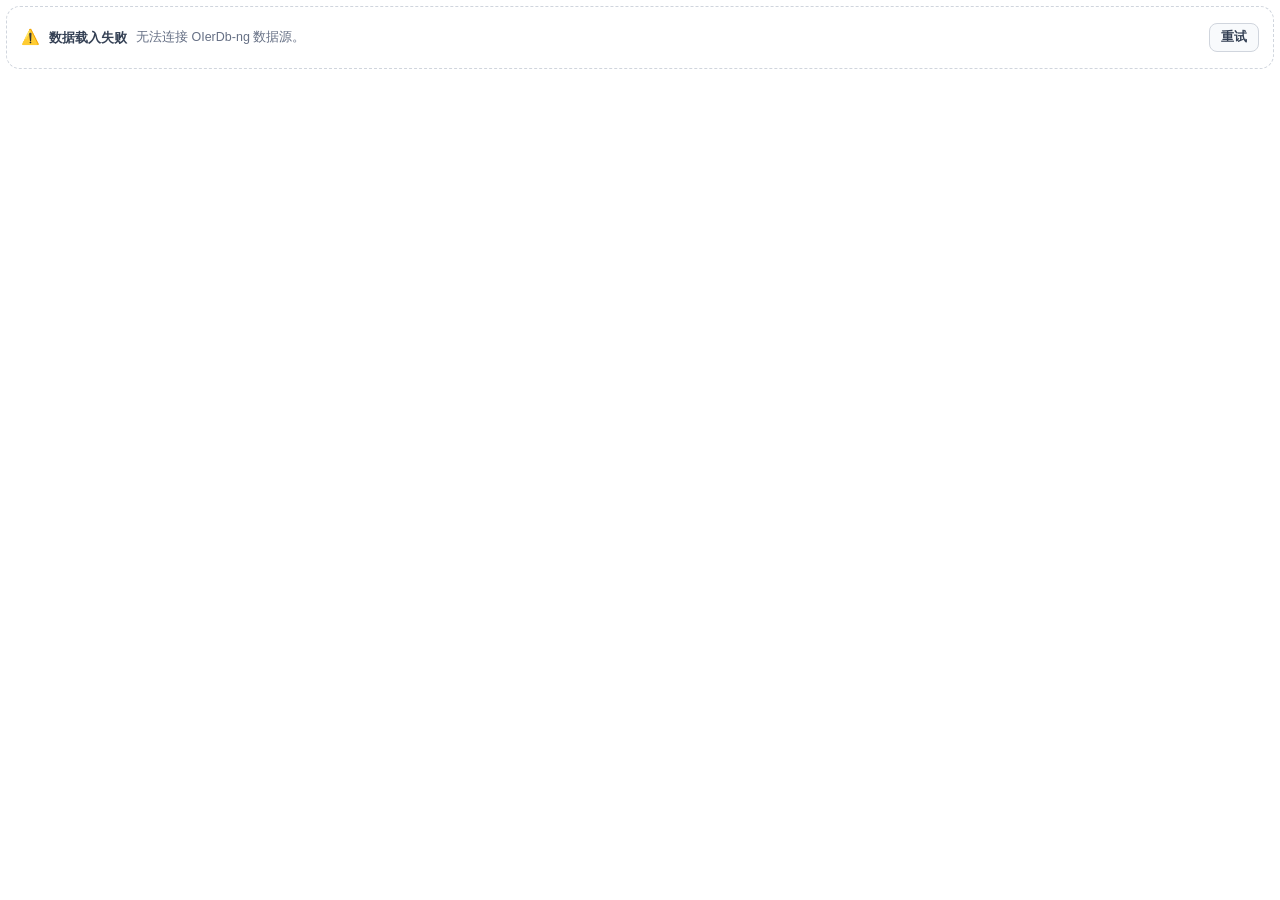
==== card.html @ 83355273 "Add embeddable player cards (card.html + embed.js + profile embed dialog)" ====
<!DOCTYPE html>
<html lang="zh-CN" data-theme="light">
<head>
<meta charset="UTF-8">
<meta name="viewport" content="width=device-width, initial-scale=1.0">
<title>选手卡片 · OI·竞迹</title>
<meta name="robots" content="noindex">
<meta name="color-scheme" content="light dark">
<link rel="stylesheet" href="assets/styles.css">
<link rel="stylesheet" href="assets/card.css">
<link rel="icon" href="data:image/svg+xml,%3Csvg xmlns='http://www.w3.org/2000/svg' viewBox='0 0 32 32'%3E%3Crect width='32' height='32' rx='8' fill='%234338ca'/%3E%3Ctext x='16' y='22' font-size='15' font-family='sans-serif' font-weight='700' fill='white' text-anchor='middle'%3EOI%3C/text%3E%3C/svg%3E">
</head>
<body class="card-page">
<div id="card"><div class="oc-state"><span class="oc-state-ic">⏳</span><b>正在载入…</b></div></div>
<script src="assets/data.js"></script>
<script src="assets/card.js"></script>
</body>
</html>
---- assets/styles.css ----
/* ============================================================
   OI·竞迹 — styles.css
   设计系统：CSS 变量 + 浅色/深色主题
   ============================================================ */

:root {
  --bg: #f3f5fa;
  --bg-soft: #eceff7;
  --surface: #ffffff;
  --surface-2: #f8fafc;
  --ink: #101828;
  --ink-2: #344054;
  --muted: #667085;
  --line: #e4e7ef;
  --line-strong: #d0d5dd;

  --primary: #4f46e5;
  --primary-deep: #4338ca;
  --primary-soft: #eef2ff;
  --primary-ink: #3730a3;

  --ok: #067647;
  --ok-soft: #ecfdf3;
  --warn: #b54708;
  --warn-soft: #fffaeb;
  --danger: #b42318;
  --danger-soft: #fef3f2;

  --gold: #b45309;   --gold-bg: #fef3c7;   --gold-bd: #fcd34d;
  --silver: #475467; --silver-bg: #f2f4f7; --silver-bd: #d0d5dd;
  --bronze: #93370d; --bronze-bg: #ffedd5; --bronze-bd: #fdba74;
  --a1: #b42318;     --a1-bg: #fee4e2;     --a1-bd: #fda29b;
  --a2: #175cd3;     --a2-bg: #d1e9ff;     --a2-bd: #84caff;
  --a3: #475467;     --a3-bg: #f2f4f7;     --a3-bd: #d0d5dd;

  --t-noi: #4f46e5;
  --t-noip: #0e9fdd;
  --t-csps: #12b76a;
  --t-cspj: #f79009;

  --radius: 14px;
  --radius-sm: 9px;
  --shadow: 0 1px 2px rgba(16, 24, 40, .05), 0 8px 24px rgba(16, 24, 40, .07);
  --shadow-sm: 0 1px 2px rgba(16, 24, 40, .06);
  --font: -apple-system, BlinkMacSystemFont, "Segoe UI", "PingFang SC", "Hiragino Sans GB",
          "Microsoft YaHei", "Noto Sans CJK SC", "Source Han Sans SC", sans-serif;
  --mono: ui-monospace, SFMono-Regular, "SF Mono", Menlo, Consolas, "Liberation Mono", monospace;
}

[data-theme="dark"] {
  --bg: #0b1120;
  --bg-soft: #0e1526;
  --surface: #131c31;
  --surface-2: #182238;
  --ink: #e9eefb;
  --ink-2: #c6d0e4;
  --muted: #8b98b5;
  --line: #24304d;
  --line-strong: #33415f;

  --primary: #818cf8;
  --primary-deep: #6d7bf7;
  --primary-soft: #232d52;
  --primary-ink: #a5b4fc;

  --ok: #75e0a7;   --ok-soft: #14291e;
  --warn: #fdb022; --warn-soft: #2b2013;
  --danger: #fda29b; --danger-soft: #2e1a18;

  --gold: #fcd34d;   --gold-bg: #3a2c10;   --gold-bd: #6b4f16;
  --silver: #cbd5e1; --silver-bg: #24304d; --silver-bd: #3b4a6b;
  --bronze: #fdba74; --bronze-bg: #38240f; --bronze-bd: #6b4419;
  --a1: #fda29b;     --a1-bg: #3a1a17;     --a1-bd: #6b2f29;
  --a2: #84caff;     --a2-bg: #12283f;     --a2-bd: #1e4a72;
  --a3: #cbd5e1;     --a3-bg: #24304d;     --a3-bd: #3b4a6b;

  --shadow: 0 1px 2px rgba(0, 0, 0, .4), 0 8px 24px rgba(0, 0, 0, .35);
  --shadow-sm: 0 1px 2px rgba(0, 0, 0, .35);
}

* { box-sizing: border-box; }
html { scroll-behavior: smooth; }
body {
  margin: 0;
  font-family: var(--font);
  background: var(--bg);
  color: var(--ink);
  font-size: 15px;
  line-height: 1.65;
  -webkit-font-smoothing: antialiased;
}
a { color: var(--primary); text-decoration: none; }
a:hover { text-decoration: underline; }
h1, h2, h3, h4 { line-height: 1.3; margin: 0 0 .5em; color: var(--ink); }
p { margin: 0 0 .8em; }
::selection { background: var(--primary); color: #fff; }

/* ---------- 顶栏 ---------- */
.topbar {
  position: sticky; top: 0; z-index: 50;
  background: color-mix(in srgb, var(--surface) 86%, transparent);
  backdrop-filter: blur(10px);
  border-bottom: 1px solid var(--line);
}
.topbar-inner {
  max-width: 1200px; margin: 0 auto; padding: 10px 20px;
  display: flex; align-items: center; gap: 18px;
}
.brand { display: flex; align-items: center; gap: 10px; color: var(--ink); }
.brand:hover { text-decoration: none; }
.brand-logo svg { display: block; border-radius: 9px; box-shadow: var(--shadow-sm); }
.brand-text b { font-size: 17px; letter-spacing: .5px; display: block; line-height: 1.2; }
.brand-text small { color: var(--muted); font-size: 11px; display: block; line-height: 1.3; }
.mainnav { display: flex; gap: 4px; margin-left: auto; flex-wrap: wrap; }
.mainnav a {
  padding: 7px 14px; border-radius: 99px; color: var(--ink-2);
  font-size: 14px; font-weight: 500; transition: background .15s, color .15s;
}
.mainnav a:hover { background: var(--bg-soft); text-decoration: none; }
.mainnav a.active { background: var(--primary-soft); color: var(--primary-ink); font-weight: 600; }
.top-actions { display: flex; align-items: center; gap: 10px; }
.ver-chip {
  font-family: var(--mono); font-size: 11px; color: var(--muted);
  background: var(--surface-2); border: 1px solid var(--line);
  padding: 3px 9px; border-radius: 99px; white-space: nowrap;
}
.theme-toggle {
  display: grid; place-items: center; width: 34px; height: 34px;
  border-radius: 99px; border: 1px solid var(--line); background: var(--surface);
  color: var(--ink-2); cursor: pointer; transition: all .15s;
}
.theme-toggle:hover { border-color: var(--primary); color: var(--primary); }
[data-theme="light"] .ic-moon { display: none; }
[data-theme="dark"] .ic-sun { display: none; }

/* ---------- 演示横幅 ---------- */
.demo-banner {
  max-width: 1200px; margin: 14px auto 0; padding: 9px 16px;
  display: flex; align-items: baseline; gap: 9px;
  background: var(--warn-soft); color: var(--warn);
  border: 1px solid color-mix(in srgb, var(--warn) 30%, transparent);
  border-radius: var(--radius-sm); font-size: 13px;
}
.demo-banner b { font-weight: 650; }
.demo-banner a { color: inherit; text-decoration: underline; }
.demo-banner-dot {
  width: 8px; height: 8px; border-radius: 99px; background: var(--warn);
  flex: none; position: relative; top: -1px;
  animation: pulse 2s infinite;
}
@keyframes pulse {
  0%, 100% { opacity: 1; } 50% { opacity: .35; }
}

/* ---------- 布局 ---------- */
main { max-width: 1200px; margin: 0 auto; padding: 22px 20px 60px; min-height: 60vh; }
.view { animation: fadein .25s ease; }
@keyframes fadein { from { opacity: 0; transform: translateY(4px); } to { opacity: 1; transform: none; } }

.grid-2 { display: grid; grid-template-columns: 1fr 380px; gap: 20px; align-items: start; }
@media (max-width: 960px) { .grid-2 { grid-template-columns: 1fr; } }

.card {
  background: var(--surface); border: 1px solid var(--line);
  border-radius: var(--radius); box-shadow: var(--shadow-sm);
  padding: 18px 20px;
}
.card + .card { margin-top: 16px; }
.card-title {
  display: flex; align-items: center; justify-content: space-between; gap: 10px;
  font-size: 15px; font-weight: 650; margin-bottom: 12px;
}
.card-title .sub { font-size: 12px; color: var(--muted); font-weight: 400; }
.section-title { font-size: 20px; font-weight: 700; margin: 26px 0 14px; }
.section-title:first-child { margin-top: 4px; }

.muted { color: var(--muted); }
.small { font-size: 12.5px; }
.mono { font-family: var(--mono); }
.nowrap { white-space: nowrap; }

/* ---------- Hero ---------- */
.hero {
  position: relative; overflow: hidden;
  border-radius: 20px; padding: 52px 40px 46px;
  background:
    radial-gradient(600px 300px at 15% 0%, color-mix(in srgb, var(--primary) 16%, transparent), transparent 60%),
    radial-gradient(500px 260px at 85% 10%, color-mix(in srgb, var(--t-cspj) 12%, transparent), transparent 60%),
    radial-gradient(700px 320px at 60% 110%, color-mix(in srgb, var(--t-csps) 10%, transparent), transparent 60%),
    var(--surface);
  border: 1px solid var(--line);
  box-shadow: var(--shadow);
  text-align: center;
}
.hero:has(.autocomplete-menu:not([hidden])) { overflow: visible; }
.hero-badge {
  display: inline-flex; align-items: center; gap: 7px;
  font-size: 12.5px; font-weight: 550; color: var(--primary-ink);
  background: var(--primary-soft); border: 1px solid color-mix(in srgb, var(--primary) 25%, transparent);
  border-radius: 99px; padding: 4px 13px; margin-bottom: 16px;
}
.hero h1 { font-size: clamp(26px, 4vw, 40px); letter-spacing: .5px; margin-bottom: 10px; }
.hero h1 .grad {
  background: linear-gradient(90deg, var(--primary), var(--t-noip) 60%, var(--t-csps));
  -webkit-background-clip: text; background-clip: text; color: transparent;
}
.hero .sub { color: var(--muted); font-size: 15.5px; max-width: 620px; margin: 0 auto 26px; }

.search-big { max-width: 640px; margin: 0 auto; position: relative; }
.search-big input {
  width: 100%; padding: 15px 122px 15px 48px;
  font-size: 16px; font-family: var(--font); color: var(--ink);
  background: var(--surface); border: 1.5px solid var(--line-strong);
  border-radius: 99px; outline: none; box-shadow: var(--shadow);
  transition: border-color .15s, box-shadow .15s;
}
.search-big input:focus {
  border-color: var(--primary);
  box-shadow: 0 0 0 4px color-mix(in srgb, var(--primary) 16%, transparent), var(--shadow);
}
.search-big .s-ic {
  position: absolute; left: 17px; top: 50%; transform: translateY(-50%);
  color: var(--muted); pointer-events: none; display: grid;
}
.search-big > button {
  position: absolute; right: 6px; top: 50%; transform: translateY(-50%);
  padding: 9px 22px; border: 0; border-radius: 99px; cursor: pointer;
  background: linear-gradient(135deg, var(--primary), var(--primary-deep));
  color: #fff; font-size: 14.5px; font-weight: 600; font-family: var(--font);
  transition: filter .15s, transform .1s;
}
.search-big > button:hover { filter: brightness(1.1); }
.search-big > button:active { transform: translateY(-50%) scale(.97); }

.chip {
  display: inline-flex; align-items: center; gap: 5px;
  padding: 4px 12px; border-radius: 99px; font-size: 12.5px; font-weight: 500;
  background: var(--surface-2); border: 1px solid var(--line); color: var(--ink-2);
  cursor: pointer; transition: all .15s; white-space: nowrap;
}
a.chip:hover, button.chip:hover { border-color: var(--primary); color: var(--primary); text-decoration: none; }
.chip.on { background: var(--primary-soft); border-color: var(--primary); color: var(--primary-ink); font-weight: 600; }

/* ---------- 统计条 ---------- */
.stats-strip {
  display: grid; grid-template-columns: repeat(6, 1fr); gap: 12px; margin: 20px 0 4px;
}
@media (max-width: 900px) { .stats-strip { grid-template-columns: repeat(3, 1fr); } }
@media (max-width: 520px) { .stats-strip { grid-template-columns: repeat(2, 1fr); } }
.stat {
  background: var(--surface); border: 1px solid var(--line); border-radius: var(--radius);
  padding: 14px 16px; box-shadow: var(--shadow-sm);
}
.stat .v { font-size: 24px; font-weight: 750; letter-spacing: .3px; color: var(--ink); font-variant-numeric: tabular-nums; }
.stat .v small { font-size: 12px; color: var(--muted); font-weight: 400; margin-left: 2px; }
.stat .k { font-size: 12.5px; color: var(--muted); margin-top: 1px; }
.stat.hl { border-color: color-mix(in srgb, var(--primary) 40%, var(--line)); background: linear-gradient(180deg, var(--primary-soft), var(--surface) 70%); }
.stat.hl .v { color: var(--primary-ink); }

/* ---------- 徽章 ---------- */
.badge {
  display: inline-flex; align-items: center; gap: 4px;
  font-size: 11.5px; font-weight: 600; padding: 2px 9px;
  border-radius: 99px; border: 1px solid; line-height: 1.7; white-space: nowrap;
}
.badge.gold   { color: var(--gold);   background: var(--gold-bg);   border-color: var(--gold-bd); }
.badge.silver { color: var(--silver); background: var(--silver-bg); border-color: var(--silver-bd); }
.badge.bronze { color: var(--bronze); background: var(--bronze-bg); border-color: var(--bronze-bd); }
.badge.a1 { color: var(--a1); background: var(--a1-bg); border-color: var(--a1-bd); }
.badge.a2 { color: var(--a2); background: var(--a2-bg); border-color: var(--a2-bd); }
.badge.a3 { color: var(--a3); background: var(--a3-bg); border-color: var(--a3-bd); }
.badge.type { color: var(--muted); background: var(--surface-2); border-color: var(--line); font-weight: 500; }
.badge.ok   { color: var(--ok);   background: var(--ok-soft);   border-color: color-mix(in srgb, var(--ok) 35%, transparent); }
.badge.warn { color: var(--warn); background: var(--warn-soft); border-color: color-mix(in srgb, var(--warn) 40%, transparent); }
.badge.dup  { color: var(--a2); background: var(--a2-bg); border-color: var(--a2-bd); }
.badge.prov { color: var(--primary-ink); background: var(--primary-soft); border-color: color-mix(in srgb, var(--primary) 30%, transparent); }

/* ---------- 选手卡片 ---------- */
.people-grid { display: grid; grid-template-columns: repeat(auto-fill, minmax(272px, 1fr)); gap: 14px; }
.pcard {
  display: block; background: var(--surface); border: 1px solid var(--line);
  border-radius: var(--radius); padding: 16px 18px; color: var(--ink);
  box-shadow: var(--shadow-sm); transition: all .16s; position: relative;
}
a.pcard:hover {
  text-decoration: none; border-color: var(--primary);
  box-shadow: 0 4px 14px color-mix(in srgb, var(--primary) 18%, transparent);
  transform: translateY(-2px);
}
.pcard .nm { font-size: 17px; font-weight: 700; display: flex; align-items: center; gap: 8px; flex-wrap: wrap; }
.pcard .py { color: var(--muted); font-size: 11.5px; font-family: var(--mono); font-weight: 400; }
.pcard .meta { color: var(--muted); font-size: 13px; margin: 4px 0 10px; }
.pcard .row { display: flex; align-items: center; gap: 6px; flex-wrap: wrap; }
.pcard .yrs { font-size: 12px; color: var(--muted); margin-left: auto; font-variant-numeric: tabular-nums; }

/* ---------- 工具条 ---------- */
.toolbar {
  display: flex; gap: 10px; align-items: center; flex-wrap: wrap;
  background: var(--surface); border: 1px solid var(--line);
  border-radius: var(--radius); padding: 12px 14px; margin-bottom: 16px;
  box-shadow: var(--shadow-sm); position: sticky; top: 62px; z-index: 20;
}
.toolbar .grow { flex: 1; min-width: 180px; }
.toolbar input[type="search"], .toolbar input[type="text"], .toolbar select {
  padding: 8px 13px; border: 1px solid var(--line-strong); border-radius: var(--radius-sm);
  background: var(--surface-2); color: var(--ink); font-size: 14px; font-family: var(--font);
  outline: none; transition: border-color .15s, box-shadow .15s; width: 100%;
}
.toolbar select { width: auto; cursor: pointer; }
.toolbar input:focus, .toolbar select:focus {
  border-color: var(--primary);
  box-shadow: 0 0 0 3px color-mix(in srgb, var(--primary) 15%, transparent);
}
.toolbar .count { font-size: 12.5px; color: var(--muted); white-space: nowrap; }

.btn {
  display: inline-flex; align-items: center; gap: 6px;
  padding: 8px 15px; border-radius: var(--radius-sm); cursor: pointer;
  font-size: 13.5px; font-weight: 600; font-family: var(--font);
  border: 1px solid var(--line-strong); background: var(--surface); color: var(--ink-2);
  transition: all .15s; white-space: nowrap;
}
.btn:hover { border-color: var(--primary); color: var(--primary); }
.btn.primary {
  background: linear-gradient(135deg, var(--primary), var(--primary-deep));
  border-color: transparent; color: #fff;
}
.btn.primary:hover { filter: brightness(1.1); color: #fff; }
.btn svg { flex: none; }

/* ---------- 提示条 ---------- */
.callout {
  display: flex; gap: 10px; align-items: flex-start;
  border-radius: var(--radius-sm); padding: 11px 15px; font-size: 13.5px;
  border: 1px solid; margin-bottom: 14px;
}
.callout .ic { flex: none; margin-top: 2px; }
.callout.info { background: var(--primary-soft); border-color: color-mix(in srgb, var(--primary) 28%, transparent); color: var(--primary-ink); }
.callout.warn { background: var(--warn-soft); border-color: color-mix(in srgb, var(--warn) 35%, transparent); color: var(--warn); }
.callout.ok   { background: var(--ok-soft); border-color: color-mix(in srgb, var(--ok) 30%, transparent); color: var(--ok); }
.callout a { color: inherit; text-decoration: underline; }

/* ---------- 表格 ---------- */
.table-wrap {
  background: var(--surface); border: 1px solid var(--line);
  border-radius: var(--radius); box-shadow: var(--shadow-sm);
  overflow: auto; max-height: 70vh;
}
table.tbl { width: 100%; border-collapse: collapse; font-size: 14px; min-width: 640px; }
.tbl thead th {
  position: sticky; top: 0; z-index: 5;
  background: var(--surface-2); color: var(--muted);
  font-size: 12px; font-weight: 650; text-transform: none; letter-spacing: .3px;
  text-align: left; padding: 10px 14px; border-bottom: 1px solid var(--line);
  white-space: nowrap; user-select: none;
}
.tbl thead th.sortable { cursor: pointer; }
.tbl thead th.sortable:hover { color: var(--primary); }
.tbl thead th .arr { font-size: 10px; margin-left: 3px; color: var(--primary); }
.tbl tbody td { padding: 9px 14px; border-bottom: 1px solid var(--line); vertical-align: middle; }
.tbl tbody tr:last-child td { border-bottom: 0; }
.tbl tbody tr { transition: background .12s; }
.tbl tbody tr:hover { background: var(--surface-2); }
.tbl .num { font-variant-numeric: tabular-nums; text-align: right; }
.tbl .nm-cell { font-weight: 600; white-space: nowrap; }
.rank-pill {
  display: inline-grid; place-items: center; min-width: 26px; height: 24px; padding: 0 6px;
  border-radius: 7px; font-weight: 700; font-size: 12.5px; font-variant-numeric: tabular-nums;
  background: var(--surface-2); border: 1px solid var(--line); color: var(--ink-2);
}
.rank-pill.r1 { background: var(--gold-bg); border-color: var(--gold-bd); color: var(--gold); }
.rank-pill.r2 { background: var(--silver-bg); border-color: var(--silver-bd); color: var(--silver); }
.rank-pill.r3 { background: var(--bronze-bg); border-color: var(--bronze-bd); color: var(--bronze); }

/* ---------- 选手档案页 ---------- */
.crumb { font-size: 13px; color: var(--muted); margin-bottom: 14px; display: flex; gap: 6px; align-items: center; flex-wrap: wrap; }
.crumb a { color: var(--muted); }
.crumb a:hover { color: var(--primary); }

.profile-head {
  background:
    radial-gradient(500px 200px at 90% 0%, color-mix(in srgb, var(--primary) 12%, transparent), transparent 60%),
    var(--surface);
  border: 1px solid var(--line); border-radius: 20px;
  padding: 26px 30px; box-shadow: var(--shadow);
  display: flex; gap: 22px; align-items: flex-start; flex-wrap: wrap;
}
.avatar {
  width: 68px; height: 68px; border-radius: 18px; flex: none;
  display: grid; place-items: center; font-size: 26px; font-weight: 800; color: #fff;
  background: linear-gradient(135deg, var(--primary), var(--t-noip));
  box-shadow: var(--shadow-sm); letter-spacing: 1px;
}
.profile-head .info { flex: 1; min-width: 240px; }
.profile-head h1 { font-size: 27px; margin-bottom: 2px; display: flex; align-items: center; gap: 10px; flex-wrap: wrap; }
.profile-head .alias { color: var(--muted); font-size: 13px; }
.profile-head .tags { display: flex; gap: 7px; flex-wrap: wrap; margin-top: 10px; }
.profile-stats { display: flex; gap: 26px; flex-wrap: wrap; align-self: center; }
.pstat { text-align: center; }
.pstat .v { font-size: 22px; font-weight: 750; color: var(--ink); font-variant-numeric: tabular-nums; }
.pstat .v small { font-size: 12px; color: var(--muted); font-weight: 400; }
.pstat .k { font-size: 12px; color: var(--muted); }

/* ---------- 时间线 ---------- */
.timeline { position: relative; margin: 6px 0 0 8px; padding-left: 26px; }
.timeline::before {
  content: ""; position: absolute; left: 7px; top: 6px; bottom: 6px; width: 2px;
  background: linear-gradient(180deg, var(--primary), color-mix(in srgb, var(--primary) 15%, var(--line)));
  border-radius: 2px;
}
.tl-year {
  position: relative; font-size: 13px; font-weight: 750; color: var(--primary-ink);
  margin: 18px 0 10px; letter-spacing: .5px;
}
.tl-year::before {
  content: ""; position: absolute; left: -25px; top: 6px;
  width: 12px; height: 12px; border-radius: 99px;
  background: var(--surface); border: 3px solid var(--primary);
}
.tl-year:first-child { margin-top: 2px; }
.tl-item {
  position: relative; background: var(--surface); border: 1px solid var(--line);
  border-radius: var(--radius); padding: 13px 17px; margin-bottom: 10px;
  box-shadow: var(--shadow-sm); transition: all .15s;
}
.tl-item:hover { border-color: color-mix(in srgb, var(--primary) 45%, var(--line)); }
.tl-item::before {
  content: ""; position: absolute; left: -23px; top: 20px;
  width: 8px; height: 8px; border-radius: 99px; background: var(--line-strong);
}
.tl-item.top::before { background: var(--gold); box-shadow: 0 0 0 3px var(--gold-bg); }
.tl-item .l1 { display: flex; align-items: center; gap: 8px; flex-wrap: wrap; }
.tl-item .cname { font-weight: 700; font-size: 15px; }
.tl-item .l1 .sp { margin-left: auto; font-size: 12px; color: var(--muted); }
.tl-item .l2 { display: flex; gap: 14px; flex-wrap: wrap; margin-top: 6px; font-size: 13px; color: var(--ink-2); }
.tl-item .l2 b { font-variant-numeric: tabular-nums; color: var(--ink); }
.tl-item .l3 { margin-top: 7px; display: flex; gap: 6px; align-items: center; flex-wrap: wrap; font-size: 12px; color: var(--muted); }
.tl-item .note-line {
  margin-top: 8px; padding: 7px 11px; border-radius: 8px; font-size: 12.5px;
  background: var(--warn-soft); color: var(--warn); border: 1px dashed color-mix(in srgb, var(--warn) 45%, transparent);
}
.type-dot { width: 9px; height: 9px; border-radius: 3px; display: inline-block; flex: none; }
.type-dot.NOI { background: var(--t-noi); } .type-dot.NOIP { background: var(--t-noip); }
.type-dot.CSP-S { background: var(--t-csps); } .type-dot.CSP-J { background: var(--t-cspj); }

/* ---------- 赛事卡片 ---------- */
.contest-groups { display: grid; gap: 18px; }
.contest-grid { display: grid; grid-template-columns: repeat(auto-fill, minmax(255px, 1fr)); gap: 12px; }
.ccard {
  display: block; background: var(--surface); border: 1px solid var(--line);
  border-radius: var(--radius); padding: 15px 18px; color: var(--ink);
  box-shadow: var(--shadow-sm); transition: all .16s;
}
a.ccard:hover { text-decoration: none; border-color: var(--primary); transform: translateY(-2px); box-shadow: var(--shadow); }
.ccard .t { display: flex; align-items: center; gap: 8px; font-weight: 700; font-size: 15.5px; }
.ccard .full { color: var(--muted); font-size: 12.5px; margin: 3px 0 9px; }
.ccard .row { display: flex; gap: 6px; align-items: center; flex-wrap: wrap; }
.ccard .cnt { margin-left: auto; font-size: 12px; color: var(--muted); font-variant-numeric: tabular-nums; }

/* ---------- 图表 ---------- */
.bars { display: grid; gap: 9px; }
.bar-row { display: grid; grid-template-columns: 150px 1fr 56px; gap: 12px; align-items: center; font-size: 13.5px; }
.bar-row .lb { color: var(--ink-2); text-align: right; overflow: hidden; text-overflow: ellipsis; white-space: nowrap; }
.bar-row .lb a { color: var(--ink-2); font-weight: 550; }
.bar-row .lb a:hover { color: var(--primary); }
.bar-track { height: 20px; background: var(--bg-soft); border-radius: 6px; overflow: hidden; position: relative; }
.bar-fill {
  height: 100%; width: 0; border-radius: 6px;
  background: linear-gradient(90deg, color-mix(in srgb, var(--primary) 75%, var(--t-noip)), var(--primary));
  transition: width .9s cubic-bezier(.22, .8, .36, 1);
}
.bar-fill.c-noi { background: linear-gradient(90deg, #6366f1, var(--t-noi)); }
.bar-fill.c-noip { background: linear-gradient(90deg, #38bdf8, var(--t-noip)); }
.bar-fill.c-csps { background: linear-gradient(90deg, #34d399, var(--t-csps)); }
.bar-fill.c-cspj { background: linear-gradient(90deg, #fbbf24, var(--t-cspj)); }
.bar-row .vl { font-weight: 700; font-variant-numeric: tabular-nums; color: var(--ink); }
.bar-row .vl small { font-weight: 400; color: var(--muted); }
@media (max-width: 640px) { .bar-row { grid-template-columns: 96px 1fr 48px; } }

.legend { display: flex; gap: 14px; flex-wrap: wrap; font-size: 12.5px; color: var(--muted); margin: 4px 0 12px; }
.legend .li { display: inline-flex; align-items: center; gap: 6px; }
.legend .sw { width: 11px; height: 11px; border-radius: 3.5px; }

.stacked-row { display: grid; grid-template-columns: 110px 1fr; gap: 12px; align-items: center; margin-bottom: 9px; font-size: 13px; }
.stacked-track { display: flex; height: 22px; border-radius: 6px; overflow: hidden; background: var(--bg-soft); }
.stacked-seg { height: 100%; width: 0; transition: width .9s cubic-bezier(.22, .8, .36, 1); }
.stacked-seg:hover { filter: brightness(1.12); }
.seg-gold { background: linear-gradient(180deg, #fcd34d, #f59e0b); }
.seg-silver { background: linear-gradient(180deg, #cbd5e1, #94a3b8); }
.seg-bronze { background: linear-gradient(180deg, #fdba74, #ea8c3f); }
.seg-a1 { background: linear-gradient(180deg, #fda29b, #f0685c); }
.seg-a2 { background: linear-gradient(180deg, #84caff, #4aa3f0); }
.seg-a3 { background: linear-gradient(180deg, #cbd5e1, #98a2b3); }

.svg-chart { width: 100%; height: auto; display: block; }
.svg-chart text { font-family: var(--font); }

.metric-toggle { display: inline-flex; border: 1px solid var(--line-strong); border-radius: 99px; overflow: hidden; background: var(--surface-2); }
.metric-toggle button {
  border: 0; background: transparent; padding: 6px 15px; cursor: pointer;
  font-size: 13px; font-family: var(--font); color: var(--muted); font-weight: 550; transition: all .15s;
}
.metric-toggle button.on { background: var(--primary); color: #fff; }

/* ---------- Tab ---------- */
.tabs { display: flex; gap: 6px; margin-bottom: 16px; flex-wrap: wrap; }
.tabs button {
  padding: 8px 18px; border-radius: 99px; cursor: pointer; font-size: 14px; font-weight: 600;
  border: 1px solid var(--line); background: var(--surface); color: var(--ink-2);
  font-family: var(--font); transition: all .15s;
}
.tabs button:hover { border-color: var(--primary); color: var(--primary); }
.tabs button.on { background: var(--primary); border-color: var(--primary); color: #fff; box-shadow: var(--shadow-sm); }

/* ---------- 关于页 / 数据模型图 ---------- */
.model-diagram { display: grid; gap: 10px; }
.model-stage {
  display: flex; align-items: center; gap: 14px;
  background: var(--surface-2); border: 1px solid var(--line);
  border-radius: var(--radius-sm); padding: 12px 16px;
}
.model-stage .n {
  width: 30px; height: 30px; flex: none; border-radius: 9px; display: grid; place-items: center;
  background: var(--primary-soft); color: var(--primary-ink); font-weight: 800; font-size: 14px;
}
.model-stage .t b { display: block; font-size: 14px; }
.model-stage .t span { font-size: 12.5px; color: var(--muted); }
.model-arrow { text-align: center; color: var(--muted); font-size: 15px; line-height: 1; margin: -4px 0; }

.kv-grid { display: grid; grid-template-columns: repeat(auto-fill, minmax(230px, 1fr)); gap: 10px; }
.kv {
  background: var(--surface-2); border: 1px solid var(--line); border-radius: var(--radius-sm);
  padding: 10px 14px; font-size: 13px;
}
.kv b { display: block; font-size: 13.5px; margin-bottom: 2px; }
.kv span { color: var(--muted); }

.src-card { border: 1px solid var(--line); border-radius: var(--radius-sm); padding: 13px 16px; background: var(--surface-2); }
.src-card + .src-card { margin-top: 10px; }
.src-card .t { display: flex; gap: 8px; align-items: center; flex-wrap: wrap; font-weight: 650; font-size: 14px; }
.src-card .d { font-size: 12.5px; color: var(--muted); margin-top: 5px; }

.dl-cols { display: grid; grid-template-columns: 1fr 1fr; gap: 16px; }
@media (max-width: 760px) { .dl-cols { grid-template-columns: 1fr; } }
.dl-list { margin: 0; padding-left: 20px; font-size: 14px; color: var(--ink-2); }
.dl-list li { margin-bottom: 7px; }
.dl-list.no li::marker { color: var(--danger); }
.dl-list.yes li::marker { color: var(--ok); }

/* ---------- 空状态 / 页脚 / Toast ---------- */
.empty { text-align: center; padding: 54px 20px; color: var(--muted); }
.empty .big { font-size: 38px; margin-bottom: 8px; opacity: .5; }
.empty b { color: var(--ink-2); }

.site-footer { border-top: 1px solid var(--line); background: var(--surface); margin-top: 30px; }
.footer-inner {
  max-width: 1200px; margin: 0 auto; padding: 26px 20px 34px;
  display: grid; grid-template-columns: 1.2fr 1fr 1.4fr; gap: 26px;
}
@media (max-width: 860px) { .footer-inner { grid-template-columns: 1fr; gap: 18px; } }
.footer-brand b { font-size: 15.5px; }
.footer-brand p, .footer-note { font-size: 12.5px; color: var(--muted); margin: 6px 0 0; line-height: 1.7; }
.footer-meta { font-size: 12.5px; color: var(--muted); display: grid; gap: 4px; align-content: start; }
.footer-meta b { color: var(--ink-2); }

.toast {
  position: fixed; left: 50%; bottom: 30px; transform: translateX(-50%) translateY(20px);
  background: var(--ink); color: var(--bg); padding: 10px 20px; border-radius: 99px;
  font-size: 13.5px; font-weight: 550; box-shadow: var(--shadow);
  opacity: 0; pointer-events: none; transition: all .3s; z-index: 100; max-width: 86vw;
}
.toast.show { opacity: 1; transform: translateX(-50%) translateY(0); }

/* ---------- 杂项 ---------- */
.pill-row { display: flex; gap: 7px; flex-wrap: wrap; }
.split { display: flex; align-items: center; justify-content: space-between; gap: 12px; flex-wrap: wrap; }
hr.sep { border: 0; border-top: 1px solid var(--line); margin: 18px 0; }
.school-hist { display: flex; gap: 8px; flex-wrap: wrap; align-items: center; }
.school-hist .sh {
  display: inline-flex; align-items: center; gap: 7px; font-size: 13px;
  background: var(--surface-2); border: 1px solid var(--line); border-radius: 99px; padding: 5px 13px;
}
.school-hist .sh .st { font-size: 11px; color: var(--muted); }
.school-hist .arr { color: var(--muted); }
.backtop { display: none; }
@media (max-width: 640px) {
  main { padding: 16px 12px 50px; }
  .hero { padding: 36px 18px 32px; }
  .profile-head { padding: 20px; }
  .toolbar { position: static; }
  .topbar-inner { padding: 8px 12px; gap: 10px; }
  .brand-text small { display: none; }
  .ver-chip { display: none; }
}

/* ---- 年级 / 届别 徽标 ---- */
.badge.grade { color: var(--primary-ink); background: var(--primary-soft); border-color: color-mix(in srgb, var(--primary) 28%, transparent); font-weight: 600; }
.badge.grade.grad { color: var(--muted); background: var(--surface-2); border-color: var(--line); font-weight: 500; }

/* ---- 省份 / 学校 实体命中 chips ---- */
.entity-hits { display: flex; flex-wrap: wrap; gap: 8px; margin: 0 0 14px; }
.entity-hits .chip {
  display: inline-flex; align-items: center; gap: 6px; padding: 6px 11px; border-radius: 999px;
  border: 1px solid var(--line); background: var(--surface); color: var(--ink); font-size: 13px; text-decoration: none;
  transition: border-color .15s, background .15s, transform .15s;
}
.entity-hits .chip:hover { border-color: var(--primary); background: var(--primary-soft); transform: translateY(-1px); }
.entity-hits .chip .py { font-family: var(--mono, ui-monospace, monospace); font-size: 11.5px; color: var(--muted); }
.entity-hits .chip .n { font-size: 11.5px; color: var(--muted); padding-left: 6px; border-left: 1px solid var(--line); }
.entity-hits .chip.prov { border-color: color-mix(in srgb, var(--primary) 35%, transparent); }

/* Province / school autocomplete suggestions */
.entity-autocomplete { position: relative; width: 100%; }
.autocomplete-menu {
  position: absolute; z-index: 80; top: calc(100% + 5px); left: 0; right: 0;
  max-height: 280px; overflow-y: auto; padding: 5px;
  background: var(--surface); border: 1px solid var(--line-strong); border-radius: 10px;
  box-shadow: var(--shadow); 
}
.autocomplete-menu[hidden] { display: none; }
.suggestion {
  width: 100%; display: flex; align-items: center; justify-content: space-between; gap: 12px;
  padding: 8px 10px; border: 0; border-radius: 7px; background: transparent; color: var(--ink);
  font: inherit; text-align: left; cursor: pointer;
}
.suggestion:hover, .suggestion:focus { background: var(--primary-soft); outline: none; }
.suggestion small { color: var(--muted); font-size: 11px; white-space: nowrap; }
.more-results { display: flex; margin: 16px auto 28px; }

/* ============================================================
   嵌入选手卡片：档案页按钮 + 弹窗
   ============================================================ */
.profile-side { display: flex; flex-direction: column; gap: 10px; align-items: stretch; flex: none; }
.btn.embed-btn { justify-content: center; }
.btn.embed-btn .em-ic { font-size: 13px; line-height: 1; }

.modal-backdrop {
  position: fixed; inset: 0; z-index: 200;
  background: rgba(16, 24, 40, .52);
  -webkit-backdrop-filter: blur(3px); backdrop-filter: blur(3px);
  display: flex; align-items: center; justify-content: center;
  padding: 18px;
  animation: modal-fade .16s ease;
}
@keyframes modal-fade { from { opacity: 0; } to { opacity: 1; } }
.modal {
  width: min(820px, 100%); max-height: calc(100vh - 36px); overflow: auto;
  background: var(--surface); color: var(--ink);
  border: 1px solid var(--line); border-radius: 16px;
  box-shadow: 0 24px 64px rgba(16, 24, 40, .28);
}
.modal-head {
  display: flex; align-items: flex-start; gap: 14px;
  padding: 18px 20px 14px; border-bottom: 1px solid var(--line);
  position: sticky; top: 0; background: var(--surface); z-index: 2;
}
.modal-head h3 { margin: 0; font-size: 17px; }
.modal-head p { margin: 3px 0 0; }
.modal-close {
  margin-left: auto; flex: none; width: 32px; height: 32px; cursor: pointer;
  border-radius: 9px; border: 1px solid var(--line); background: var(--surface-2);
  color: var(--ink-2); font-size: 18px; line-height: 1; font-family: var(--font);
}
.modal-close:hover { border-color: var(--danger); color: var(--danger); }
.modal-body { padding: 16px 20px 20px; }

.embed-stage {
  border: 1px solid var(--line); border-radius: 12px; overflow: hidden;
  background:
    linear-gradient(45deg, color-mix(in srgb, var(--line) 45%, transparent) 25%, transparent 25%, transparent 75%, color-mix(in srgb, var(--line) 45%, transparent) 75%) 0 0/16px 16px,
    linear-gradient(45deg, color-mix(in srgb, var(--line) 45%, transparent) 25%, transparent 25%, transparent 75%, color-mix(in srgb, var(--line) 45%, transparent) 75%) 8px 8px/16px 16px,
    var(--surface-2);
}
.embed-stage-head {
  display: flex; align-items: center; justify-content: space-between; gap: 10px;
  padding: 7px 12px; font-size: 11.5px; color: var(--muted);
  background: var(--surface); border-bottom: 1px solid var(--line);
  font-weight: 600; letter-spacing: .2px;
}
.embed-preview { padding: 16px; display: flex; justify-content: center; min-height: 120px; }
.embed-preview iframe { border: 0; width: 100%; max-width: 380px; display: block; }
.embed-preview.is-mini iframe { max-width: 560px; }

.embed-controls { display: flex; flex-wrap: wrap; gap: 14px 22px; margin: 16px 0 4px; }
.embed-field { display: flex; flex-direction: column; gap: 6px; }
.embed-field > label { font-size: 11.5px; font-weight: 700; color: var(--muted); letter-spacing: .3px; }
.seg { display: inline-flex; border: 1px solid var(--line-strong); border-radius: 10px; overflow: hidden; background: var(--surface-2); }
.seg button {
  padding: 6px 13px; font-size: 12.5px; font-weight: 600; font-family: var(--font);
  border: 0; background: transparent; color: var(--ink-2); cursor: pointer; white-space: nowrap;
}
.seg button + button { border-left: 1px solid var(--line); }
.seg button:hover { color: var(--primary); }
.seg button.on { background: var(--primary); color: #fff; }
.embed-check { display: inline-flex; align-items: center; gap: 7px; font-size: 12.5px; color: var(--ink-2); cursor: pointer; }
.embed-check input { accent-color: var(--primary); width: 15px; height: 15px; }

.embed-code { margin-top: 14px; }
.embed-code-head { display: flex; align-items: center; gap: 8px; margin-bottom: 6px; }
.embed-code-head span { font-size: 11.5px; font-weight: 700; color: var(--muted); letter-spacing: .3px; }
.embed-code pre {
  margin: 0; padding: 12px 13px; overflow: auto; max-height: 168px;
  background: var(--bg-soft); border: 1px solid var(--line); border-radius: 10px;
  font-family: var(--mono); font-size: 11.5px; line-height: 1.7; color: var(--ink-2);
  white-space: pre-wrap; word-break: break-all;
}
.modal-foot { display: flex; align-items: center; gap: 9px; flex-wrap: wrap; margin-top: 14px; }
.modal-foot .hint { font-size: 11.5px; color: var(--muted); flex: 1 1 240px; min-width: 180px; }
.modal-note {
  margin-top: 14px; font-size: 11.5px; color: var(--muted); line-height: 1.7;
  border-top: 1px dashed var(--line); padding-top: 11px;
}
.modal-note code {
  font-family: var(--mono); font-size: 11px; background: var(--surface-2);
  border: 1px solid var(--line); border-radius: 5px; padding: 1px 5px;
}
@media (max-width: 600px) {
  .modal-backdrop { padding: 0; align-items: flex-end; }
  .modal { border-radius: 16px 16px 0 0; max-height: 92vh; width: 100%; }
  .modal-body { padding: 14px; }
  .embed-preview { padding: 10px; }
}

/* 行内代码（关于页等） */
.card p code, .card li code {
  font-family: var(--mono); font-size: 12px;
  background: var(--surface-2); border: 1px solid var(--line);
  border-radius: 5px; padding: 1px 5px; color: var(--ink-2);
}
---- assets/card.css ----
/* ============================================================
   OI·竞迹 — 可嵌入选手卡片（card.html 专用）
   复用 assets/styles.css 的设计令牌（颜色 / 字体 / 主题）
   ============================================================ */

body.card-page {
  margin: 0;
  padding: 6px;
  background: transparent;
  font-family: var(--font);
  color: var(--ink);
  font-size: 14px;
  line-height: 1.5;
  -webkit-font-smoothing: antialiased;
  overflow: hidden;
}
body.card-page.is-mini { padding: 4px; }
body.card-page a { text-decoration: none; color: inherit; }

/* ---------- 卡片外框 ---------- */
.oc-card {
  display: block;
  position: relative;
  overflow: hidden;
  background: var(--surface);
  border: 1px solid var(--line);
  border-radius: 14px;
  box-shadow: 0 1px 2px rgba(16, 24, 40, .06);
  transition: border-color .16s ease, box-shadow .16s ease, transform .16s ease;
}
.oc-card:hover {
  border-color: color-mix(in srgb, var(--primary) 45%, var(--line));
  box-shadow: 0 8px 22px rgba(16, 24, 40, .12);
}
.oc-card.oc-static { cursor: default; }
.oc-card.oc-static:hover { border-color: var(--line); box-shadow: 0 1px 2px rgba(16, 24, 40, .06); }

.oc-accent {
  height: 4px;
  background: linear-gradient(90deg, #4f46e5 0%, #6366f1 45%, #0ea5e9 100%);
}
[data-theme="dark"] .oc-accent { background: linear-gradient(90deg, #818cf8 0%, #60a5fa 55%, #22d3ee 100%); }

/* ---------- 头部 ---------- */
.oc-body { padding: 12px 14px 0; }
.oc-head { display: flex; align-items: flex-start; gap: 11px; }

.oc-avatar {
  flex: none;
  width: 40px; height: 40px;
  border-radius: 12px;
  display: grid; place-items: center;
  font-size: 17px; font-weight: 800; color: #fff;
  letter-spacing: .5px;
  background: linear-gradient(135deg, var(--primary), #0ea5e9);
  box-shadow: inset 0 -1px 0 rgba(0, 0, 0, .12);
}

.oc-id { flex: 1; min-width: 0; }
.oc-name {
  display: flex; align-items: baseline; gap: 6px;
  font-size: 16.5px; font-weight: 750; letter-spacing: .2px;
  color: var(--ink);
  white-space: nowrap; overflow: hidden; text-overflow: ellipsis;
}
.oc-name .oc-py {
  font-family: var(--mono); font-size: 10.5px; font-weight: 500;
  color: var(--muted); letter-spacing: 0;
}
.oc-sub {
  margin-top: 2px;
  font-size: 12px; color: var(--muted);
  white-space: nowrap; overflow: hidden; text-overflow: ellipsis;
}
.oc-sub .oc-dot { opacity: .55; margin: 0 4px; }

.oc-medal {
  flex: none;
  display: inline-flex; align-items: center; gap: 4px;
  padding: 3px 9px; border-radius: 99px;
  font-size: 11.5px; font-weight: 700; white-space: nowrap;
  border: 1px solid var(--line-strong); background: var(--surface-2); color: var(--ink-2);
}
.oc-medal.gold   { color: var(--gold);   background: var(--gold-bg);   border-color: var(--gold-bd); }
.oc-medal.silver { color: var(--silver); background: var(--silver-bg); border-color: var(--silver-bd); }
.oc-medal.bronze { color: var(--bronze); background: var(--bronze-bg); border-color: var(--bronze-bd); }
.oc-medal.a1 { color: var(--a1); background: var(--a1-bg); border-color: var(--a1-bd); }
.oc-medal.a2 { color: var(--a2); background: var(--a2-bg); border-color: var(--a2-bd); }
.oc-medal.a3 { color: var(--a3); background: var(--a3-bg); border-color: var(--a3-bd); }

/* ---------- 最佳成绩条 ---------- */
.oc-best {
  display: flex; align-items: center; gap: 7px; flex-wrap: wrap;
  margin: 10px 0 0;
  padding: 7px 10px;
  border-radius: 10px;
  background: var(--surface-2);
  border: 1px solid var(--line);
  font-size: 12px; color: var(--ink-2);
}
.oc-best .oc-best-label { font-size: 10.5px; font-weight: 700; letter-spacing: .4px; color: var(--muted); text-transform: uppercase; }
.oc-best b { font-weight: 650; }
.oc-best .oc-best-rank { color: var(--ink); font-weight: 700; font-variant-numeric: tabular-nums; }
.oc-best .oc-best-score { color: var(--muted); font-variant-numeric: tabular-nums; }

/* ---------- 统计 ---------- */
.oc-stats {
  display: grid;
  grid-template-columns: repeat(4, minmax(0, 1fr));
  margin: 10px 0 0;
  border-top: 1px solid var(--line);
  padding-top: 8px;
}
.oc-stat { text-align: left; min-width: 0; }
.oc-stat + .oc-stat { border-left: 1px solid var(--line); padding-left: 9px; }
.oc-stat b {
  display: block; font-size: 13.5px; font-weight: 750;
  color: var(--ink); font-variant-numeric: tabular-nums;
  white-space: nowrap; overflow: hidden; text-overflow: ellipsis;
}
.oc-stat span { font-size: 10.5px; color: var(--muted); white-space: nowrap; }

/* ---------- 页脚 ---------- */
.oc-foot {
  display: flex; align-items: center; gap: 8px;
  margin-top: 10px;
  padding: 8px 14px;
  border-top: 1px solid var(--line);
  background: var(--surface-2);
  font-size: 10.5px; color: var(--muted);
}
.oc-brand { display: inline-flex; align-items: center; gap: 4px; font-weight: 800; color: var(--ink-2); letter-spacing: .2px; }
.oc-brand i {
  width: 12px; height: 12px; border-radius: 4px; display: inline-block;
  background: linear-gradient(135deg, #4f46e5, #0ea5e9);
}
.oc-foot .oc-src { font-family: var(--mono); font-size: 10px; }
.oc-foot .oc-go { margin-left: auto; color: var(--primary); font-weight: 650; white-space: nowrap; }

/* ---------- 迷你版 ---------- */
.oc-mini {
  display: flex; align-items: center; gap: 9px;
  padding: 9px 12px;
  background: var(--surface);
  border: 1px solid var(--line);
  border-radius: 12px;
  box-shadow: 0 1px 2px rgba(16, 24, 40, .05);
  transition: border-color .16s ease, box-shadow .16s ease;
}
.oc-mini:hover { border-color: color-mix(in srgb, var(--primary) 45%, var(--line)); box-shadow: 0 6px 16px rgba(16, 24, 40, .1); }
.oc-mini.oc-static:hover { border-color: var(--line); box-shadow: 0 1px 2px rgba(16, 24, 40, .05); }
.oc-mini-avatar {
  flex: none; width: 28px; height: 28px; border-radius: 9px;
  display: grid; place-items: center;
  font-size: 13px; font-weight: 800; color: #fff;
  background: linear-gradient(135deg, var(--primary), #0ea5e9);
}
.oc-mini-name { font-size: 13.5px; font-weight: 700; white-space: nowrap; }
.oc-mini-sub {
  font-size: 11px; color: var(--muted); min-width: 0;
  white-space: nowrap; overflow: hidden; text-overflow: ellipsis;
}
.oc-mini-spacer { flex: 1 1 auto; min-width: 4px; }
.oc-mini-cnt { font-size: 11px; color: var(--muted); white-space: nowrap; font-variant-numeric: tabular-nums; }
.oc-mini-brand { font-size: 10px; font-weight: 800; color: var(--muted); letter-spacing: .3px; white-space: nowrap; }

/* ---------- 状态 / 错误 ---------- */
.oc-state {
  border: 1px dashed var(--line-strong);
  border-radius: 14px;
  background: var(--surface);
  padding: 16px 14px;
  font-size: 12.5px; color: var(--muted);
  display: flex; align-items: center; gap: 9px; flex-wrap: wrap;
}
.oc-state .oc-state-ic { font-size: 15px; }
.oc-state b { color: var(--ink-2); font-size: 13px; }
.oc-state a { color: var(--primary); font-weight: 650; }
.oc-state .oc-retry {
  margin-left: auto; cursor: pointer; font: inherit; font-weight: 650;
  padding: 4px 11px; border-radius: 8px;
  border: 1px solid var(--line-strong); background: var(--surface-2); color: var(--ink-2);
}
.oc-state .oc-retry:hover { border-color: var(--primary); color: var(--primary); }

/* 窄容器（放在侧边栏里时） */
@media (max-width: 360px) {
  .oc-stats { grid-template-columns: repeat(2, minmax(0, 1fr)); row-gap: 6px; }
  .oc-stat:nth-child(3) { border-left: 0; padding-left: 0; }
  .oc-stat:nth-child(3), .oc-stat:nth-child(4) { border-top: 1px solid var(--line); padding-top: 6px; }
  .oc-foot .oc-src { display: none; }
  .oc-name .oc-py { display: none; }
  .oc-medal-only { display: none; }
}
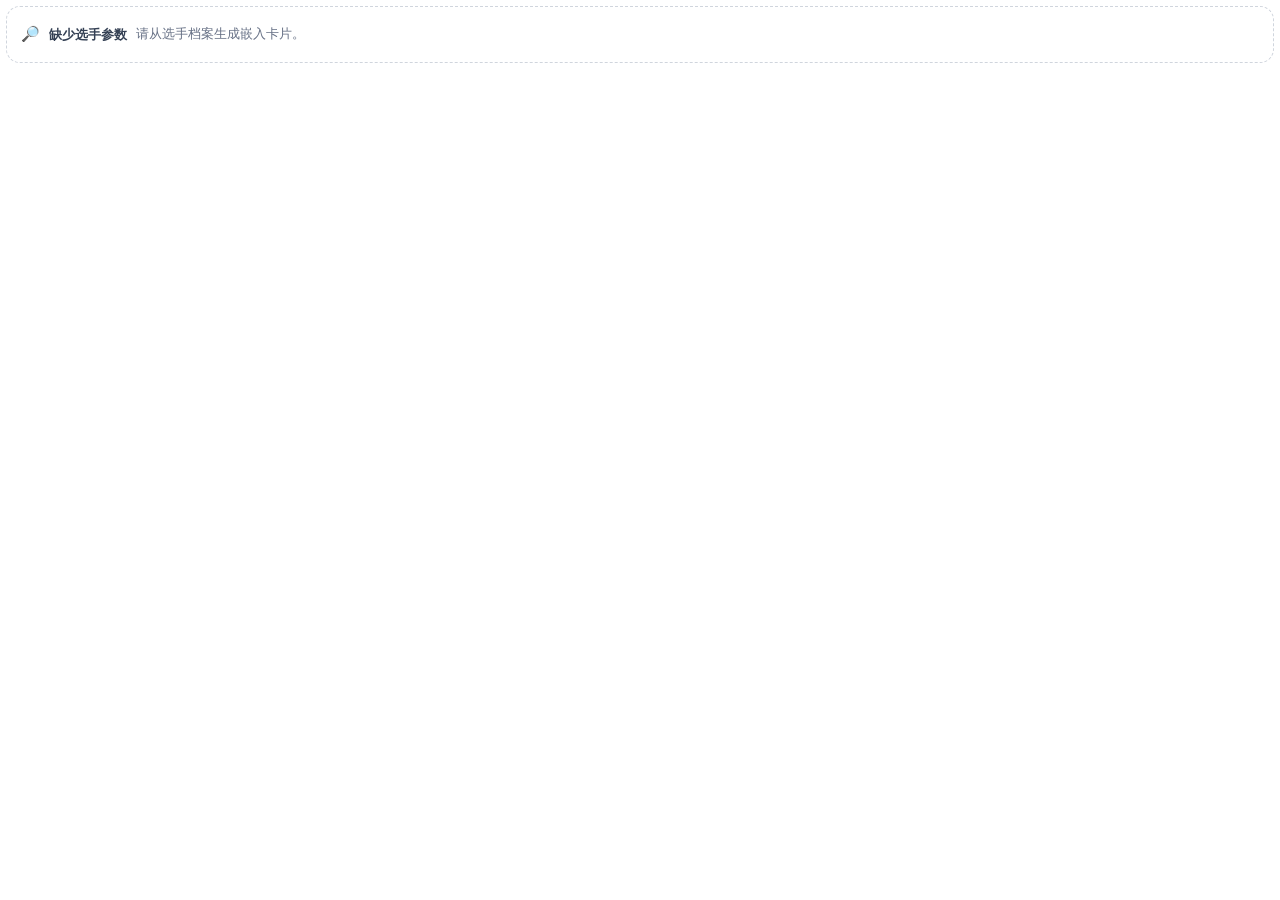
==== commit 3193dab1: "Make embed cards lightweight snapshots" ====
--- a/card.html
+++ b/card.html
@@ -12,7 +12,6 @@
 </head>
 <body class="card-page">
 <div id="card"><div class="oc-state"><span class="oc-state-ic">⏳</span><b>正在载入…</b></div></div>
-<script src="assets/data.js"></script>
 <script src="assets/card.js"></script>
 </body>
 </html>
